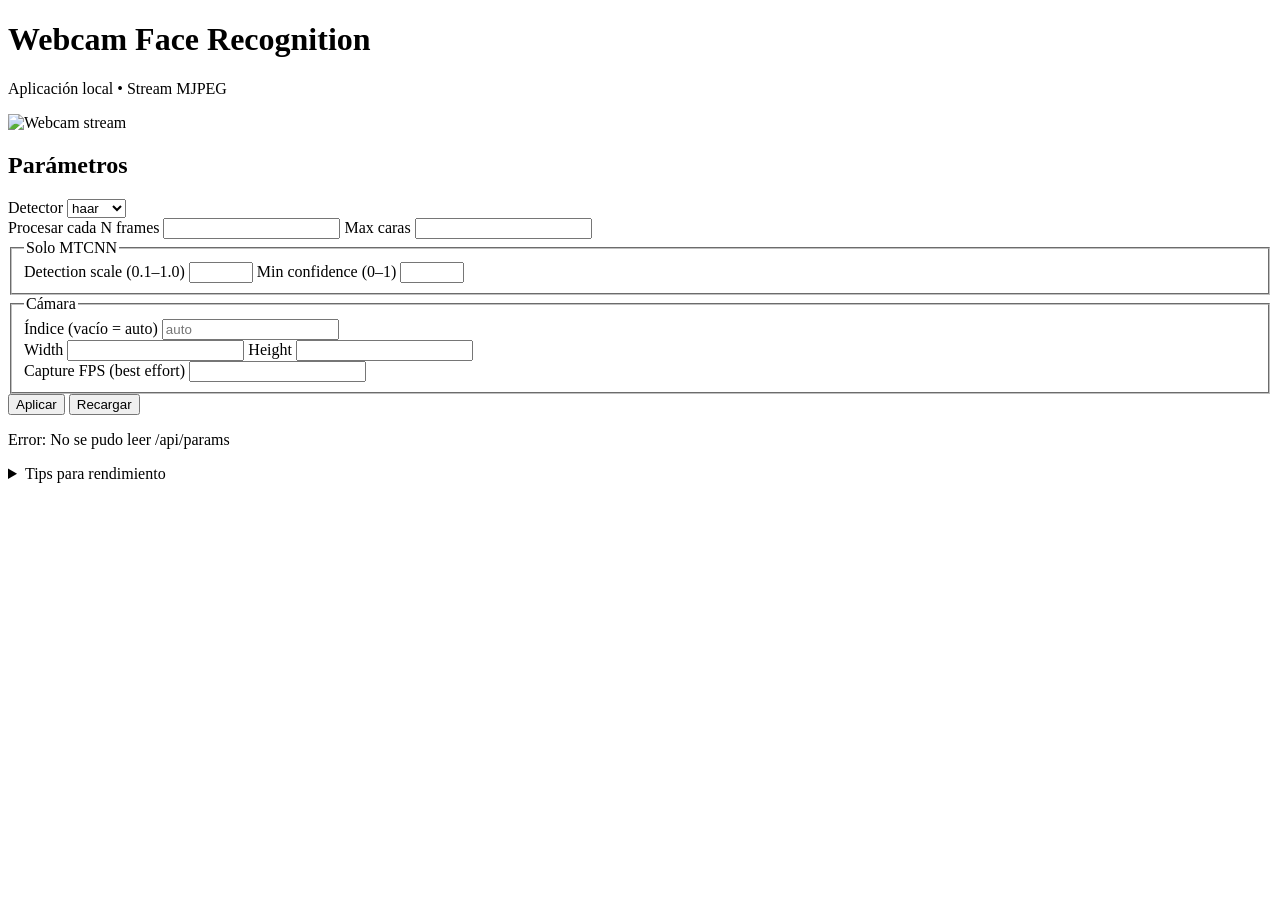
==== app/index.html @ d51129e0 "Web app working locally, model needs optmization" ====
<!doctype html>
<html lang="es">
  <head>
    <meta charset="utf-8" />
    <meta name="viewport" content="width=device-width, initial-scale=1" />
    <title>Webcam Face Recognition (Local)</title>
    <link rel="stylesheet" href="/style.css" />
  </head>
  <body>
    <header class="header">
      <div>
        <h1>Webcam Face Recognition</h1>
        <p class="sub">Aplicación local • Stream MJPEG</p>
      </div>
    </header>

    <main class="layout">
      <section class="video">
        <img id="stream" src="/video" alt="Webcam stream" />
      </section>

      <section class="panel">
        <h2>Parámetros</h2>
        <form id="paramsForm" autocomplete="off">
          <label class="field">
            <span class="label">Detector</span>
            <select id="face_detector" name="face_detector">
              <option value="haar">haar</option>
              <option value="mtcnn">mtcnn</option>
            </select>
          </label>

          <div class="grid2">
            <label class="field">
              <span class="label">Procesar cada N frames</span>
              <input id="process_every_n_frames" name="process_every_n_frames" type="number" min="1" step="1" />
            </label>

            <label class="field">
              <span class="label">Max caras</span>
              <input id="max_faces" name="max_faces" type="number" min="0" step="1" />
            </label>
          </div>

          <fieldset id="mtcnnOnly" class="fieldset">
            <legend>Solo MTCNN</legend>

            <div class="grid2">
              <label class="field">
                <span class="label">Detection scale (0.1–1.0)</span>
                <input id="detection_scale" name="detection_scale" type="number" min="0.1" max="1" step="0.05" />
              </label>

              <label class="field">
                <span class="label">Min confidence (0–1)</span>
                <input id="min_face_confidence" name="min_face_confidence" type="number" min="0" max="1" step="0.01" />
              </label>
            </div>
          </fieldset>

          <fieldset class="fieldset">
            <legend>Cámara</legend>

            <label class="field">
              <span class="label">Índice (vacío = auto)</span>
              <input id="camera_index" name="camera_index" type="text" inputmode="numeric" placeholder="auto" />
            </label>

            <div class="grid2">
              <label class="field">
                <span class="label">Width</span>
                <input id="frame_width" name="frame_width" type="number" min="160" step="1" />
              </label>

              <label class="field">
                <span class="label">Height</span>
                <input id="frame_height" name="frame_height" type="number" min="120" step="1" />
              </label>
            </div>

            <label class="field">
              <span class="label">Capture FPS (best effort)</span>
              <input id="capture_fps" name="capture_fps" type="number" min="1" step="1" />
            </label>
          </fieldset>

          <div class="actions">
            <button type="submit">Aplicar</button>
            <button id="reloadBtn" type="button">Recargar</button>
          </div>

          <p id="status" class="status" role="status"></p>
        </form>

        <details class="help">
          <summary>Tips para rendimiento</summary>
          <div class="helpBody">
            <p><b>MTCNN</b>: prueba N=3..5, scale=0.5 y max_faces=1.</p>
            <p><b>Haar</b>: prueba N=2..3 y max_faces=1.</p>
          </div>
        </details>
      </section>
    </main>

    <script>
      const els = {
        form: document.getElementById('paramsForm'),
        status: document.getElementById('status'),
        reloadBtn: document.getElementById('reloadBtn'),
        face_detector: document.getElementById('face_detector'),
        process_every_n_frames: document.getElementById('process_every_n_frames'),
        max_faces: document.getElementById('max_faces'),
        detection_scale: document.getElementById('detection_scale'),
        min_face_confidence: document.getElementById('min_face_confidence'),
        camera_index: document.getElementById('camera_index'),
        frame_width: document.getElementById('frame_width'),
        frame_height: document.getElementById('frame_height'),
        capture_fps: document.getElementById('capture_fps'),
        mtcnnOnly: document.getElementById('mtcnnOnly'),
      };

      function setStatus(msg, isError = false) {
        els.status.textContent = msg;
        els.status.dataset.kind = isError ? 'error' : 'ok';
      }

      function updateMtcnnVisibility() {
        const backend = els.face_detector.value;
        els.mtcnnOnly.style.display = backend === 'mtcnn' ? 'block' : 'none';
      }

      function setFormValues(p) {
        els.face_detector.value = p.face_detector;
        els.process_every_n_frames.value = p.process_every_n_frames;
        els.max_faces.value = p.max_faces;
        els.detection_scale.value = p.detection_scale;
        els.min_face_confidence.value = p.min_face_confidence;
        els.camera_index.value = (p.camera_index === null || p.camera_index === undefined) ? '' : String(p.camera_index);
        els.frame_width.value = p.frame_width;
        els.frame_height.value = p.frame_height;
        els.capture_fps.value = p.capture_fps;
        updateMtcnnVisibility();
      }

      function readFormValues() {
        return {
          face_detector: els.face_detector.value,
          process_every_n_frames: Number(els.process_every_n_frames.value),
          max_faces: Number(els.max_faces.value),
          detection_scale: Number(els.detection_scale.value),
          min_face_confidence: Number(els.min_face_confidence.value),
          camera_index: els.camera_index.value.trim(),
          frame_width: Number(els.frame_width.value),
          frame_height: Number(els.frame_height.value),
          capture_fps: Number(els.capture_fps.value),
        };
      }

      async function fetchParams() {
        const res = await fetch('/api/params', { cache: 'no-store' });
        if (!res.ok) throw new Error('No se pudo leer /api/params');
        return await res.json();
      }

      async function applyParams(payload) {
        const res = await fetch('/api/params', {
          method: 'POST',
          headers: { 'Content-Type': 'application/json' },
          body: JSON.stringify(payload),
        });
        if (!res.ok) {
          const text = await res.text();
          throw new Error(text || 'Error al aplicar parámetros');
        }
        return await res.json();
      }

      document.addEventListener('DOMContentLoaded', async () => {
        els.face_detector.addEventListener('change', updateMtcnnVisibility);

        els.reloadBtn.addEventListener('click', async () => {
          try {
            setStatus('Recargando...');
            const p = await fetchParams();
            setFormValues(p);
            setStatus('Listo');
          } catch (e) {
            setStatus(String(e), true);
          }
        });

        els.form.addEventListener('submit', async (ev) => {
          ev.preventDefault();
          try {
            setStatus('Aplicando...');
            const payload = readFormValues();
            const p = await applyParams(payload);
            setFormValues(p);
            setStatus('Aplicado');
          } catch (e) {
            setStatus(String(e), true);
          }
        });

        try {
          const p = await fetchParams();
          setFormValues(p);
          setStatus('Listo');
        } catch (e) {
          setStatus(String(e), true);
        }
      });
    </script>
  </body>
</html>
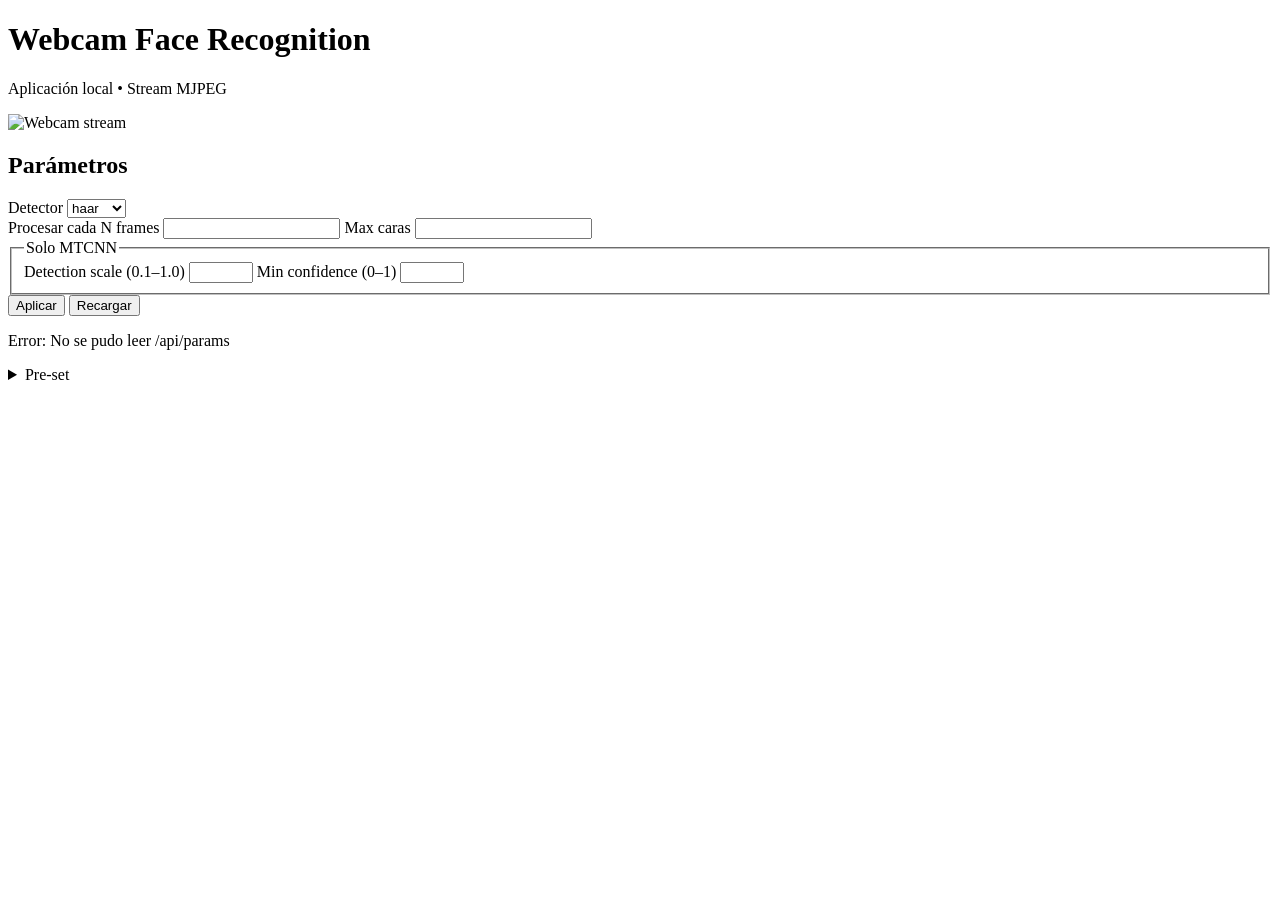
==== commit 063a29b1: "Optimized verrsion, uncompatibility with cudnn versions" ====
--- a/app/index.html
+++ b/app/index.html
@@ -58,32 +58,6 @@
             </div>
           </fieldset>
 
-          <fieldset class="fieldset">
-            <legend>Cámara</legend>
-
-            <label class="field">
-              <span class="label">Índice (vacío = auto)</span>
-              <input id="camera_index" name="camera_index" type="text" inputmode="numeric" placeholder="auto" />
-            </label>
-
-            <div class="grid2">
-              <label class="field">
-                <span class="label">Width</span>
-                <input id="frame_width" name="frame_width" type="number" min="160" step="1" />
-              </label>
-
-              <label class="field">
-                <span class="label">Height</span>
-                <input id="frame_height" name="frame_height" type="number" min="120" step="1" />
-              </label>
-            </div>
-
-            <label class="field">
-              <span class="label">Capture FPS (best effort)</span>
-              <input id="capture_fps" name="capture_fps" type="number" min="1" step="1" />
-            </label>
-          </fieldset>
-
           <div class="actions">
             <button type="submit">Aplicar</button>
             <button id="reloadBtn" type="button">Recargar</button>
@@ -93,7 +67,7 @@
         </form>
 
         <details class="help">
-          <summary>Tips para rendimiento</summary>
+          <summary>Pre-set</summary>
           <div class="helpBody">
             <p><b>MTCNN</b>: prueba N=3..5, scale=0.5 y max_faces=1.</p>
             <p><b>Haar</b>: prueba N=2..3 y max_faces=1.</p>
@@ -112,10 +86,6 @@
         max_faces: document.getElementById('max_faces'),
         detection_scale: document.getElementById('detection_scale'),
         min_face_confidence: document.getElementById('min_face_confidence'),
-        camera_index: document.getElementById('camera_index'),
-        frame_width: document.getElementById('frame_width'),
-        frame_height: document.getElementById('frame_height'),
-        capture_fps: document.getElementById('capture_fps'),
         mtcnnOnly: document.getElementById('mtcnnOnly'),
       };
 
@@ -135,10 +105,6 @@
         els.max_faces.value = p.max_faces;
         els.detection_scale.value = p.detection_scale;
         els.min_face_confidence.value = p.min_face_confidence;
-        els.camera_index.value = (p.camera_index === null || p.camera_index === undefined) ? '' : String(p.camera_index);
-        els.frame_width.value = p.frame_width;
-        els.frame_height.value = p.frame_height;
-        els.capture_fps.value = p.capture_fps;
         updateMtcnnVisibility();
       }
 
@@ -148,11 +114,7 @@
           process_every_n_frames: Number(els.process_every_n_frames.value),
           max_faces: Number(els.max_faces.value),
           detection_scale: Number(els.detection_scale.value),
-          min_face_confidence: Number(els.min_face_confidence.value),
-          camera_index: els.camera_index.value.trim(),
-          frame_width: Number(els.frame_width.value),
-          frame_height: Number(els.frame_height.value),
-          capture_fps: Number(els.capture_fps.value),
+          min_face_confidence: Number(els.min_face_confidence.value)
         };
       }
 
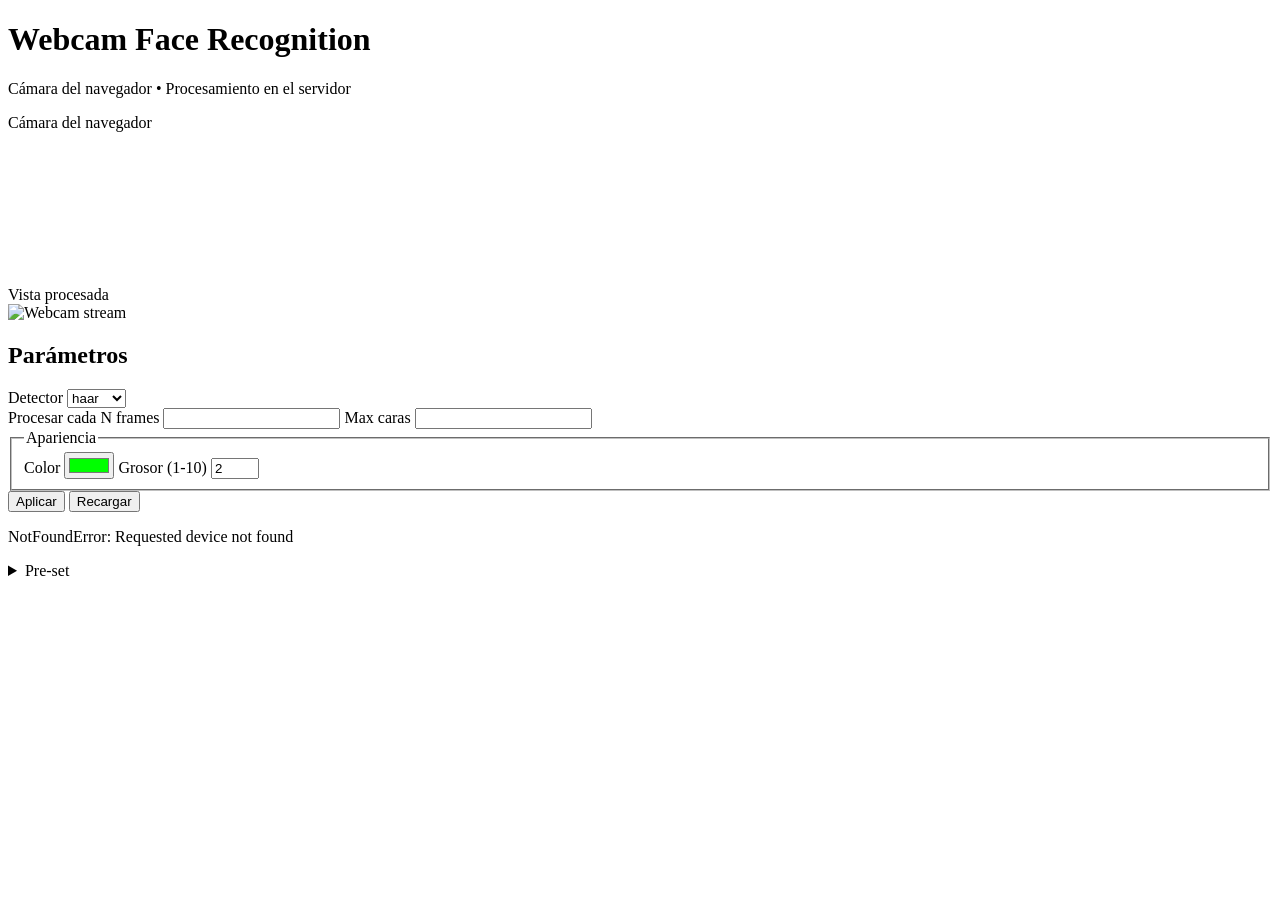
==== commit a9dd41b8: "App working perfeclty" ====
--- a/app/index.html
+++ b/app/index.html
@@ -3,20 +3,30 @@
   <head>
     <meta charset="utf-8" />
     <meta name="viewport" content="width=device-width, initial-scale=1" />
-    <title>Webcam Face Recognition (Local)</title>
+    <title>Webcam Face Recognition</title>
     <link rel="stylesheet" href="/style.css" />
   </head>
   <body>
     <header class="header">
       <div>
         <h1>Webcam Face Recognition</h1>
-        <p class="sub">Aplicación local • Stream MJPEG</p>
+        <p class="sub">Cámara del navegador • Procesamiento en el servidor</p>
       </div>
     </header>
 
     <main class="layout">
       <section class="video">
-        <img id="stream" src="/video" alt="Webcam stream" />
+        <div class="streamGrid">
+          <article class="streamCard">
+            <div class="streamLabel">Cámara del navegador</div>
+            <video id="cameraPreview" autoplay playsinline muted></video>
+          </article>
+
+          <article class="streamCard">
+            <div class="streamLabel">Vista procesada</div>
+            <img id="stream" src="/video" alt="Webcam stream" />
+          </article>
+        </div>
       </section>
 
       <section class="panel">
@@ -42,18 +52,18 @@
             </label>
           </div>
 
-          <fieldset id="mtcnnOnly" class="fieldset">
-            <legend>Solo MTCNN</legend>
+          <fieldset class="fieldset">
+            <legend>Apariencia</legend>
 
             <div class="grid2">
               <label class="field">
-                <span class="label">Detection scale (0.1–1.0)</span>
-                <input id="detection_scale" name="detection_scale" type="number" min="0.1" max="1" step="0.05" />
+                <span class="label">Color</span>
+                <input id="draw_color" name="draw_color" type="color" value="#00FF00" />
               </label>
 
               <label class="field">
-                <span class="label">Min confidence (0–1)</span>
-                <input id="min_face_confidence" name="min_face_confidence" type="number" min="0" max="1" step="0.01" />
+                <span class="label">Grosor (1-10)</span>
+                <input id="draw_thickness" name="draw_thickness" type="number" min="1" max="10" step="1" value="2" />
               </label>
             </div>
           </fieldset>
@@ -69,8 +79,8 @@
         <details class="help">
           <summary>Pre-set</summary>
           <div class="helpBody">
-            <p><b>MTCNN</b>: prueba N=3..5, scale=0.5 y max_faces=1.</p>
-            <p><b>Haar</b>: prueba N=2..3 y max_faces=1.</p>
+            <p><b>MTCNN</b>: Red neuronal muy precisa pero lenta.</p>
+            <p><b>Haar</b>: Algoritmo clásico, muy rápido pero menos preciso.</p>
           </div>
         </details>
       </section>
@@ -81,13 +91,19 @@
         form: document.getElementById('paramsForm'),
         status: document.getElementById('status'),
         reloadBtn: document.getElementById('reloadBtn'),
+        cameraPreview: document.getElementById('cameraPreview'),
         face_detector: document.getElementById('face_detector'),
         process_every_n_frames: document.getElementById('process_every_n_frames'),
         max_faces: document.getElementById('max_faces'),
-        detection_scale: document.getElementById('detection_scale'),
-        min_face_confidence: document.getElementById('min_face_confidence'),
-        mtcnnOnly: document.getElementById('mtcnnOnly'),
+        draw_color: document.getElementById('draw_color'),
+        draw_thickness: document.getElementById('draw_thickness'),
       };
+
+      const captureCanvas = document.createElement('canvas');
+      const captureContext = captureCanvas.getContext('2d', { willReadFrequently: false });
+      let cameraStream = null;
+      let captureTimer = null;
+      let sendingFrame = false;
 
       function setStatus(msg, isError = false) {
         els.status.textContent = msg;
@@ -95,17 +111,15 @@
       }
 
       function updateMtcnnVisibility() {
-        const backend = els.face_detector.value;
-        els.mtcnnOnly.style.display = backend === 'mtcnn' ? 'block' : 'none';
+        // No longer needed
       }
 
       function setFormValues(p) {
         els.face_detector.value = p.face_detector;
         els.process_every_n_frames.value = p.process_every_n_frames;
         els.max_faces.value = p.max_faces;
-        els.detection_scale.value = p.detection_scale;
-        els.min_face_confidence.value = p.min_face_confidence;
-        updateMtcnnVisibility();
+        if(p.draw_color) els.draw_color.value = p.draw_color;
+        if(p.draw_thickness) els.draw_thickness.value = p.draw_thickness;
       }
 
       function readFormValues() {
@@ -113,8 +127,8 @@
           face_detector: els.face_detector.value,
           process_every_n_frames: Number(els.process_every_n_frames.value),
           max_faces: Number(els.max_faces.value),
-          detection_scale: Number(els.detection_scale.value),
-          min_face_confidence: Number(els.min_face_confidence.value)
+          draw_color: els.draw_color.value,
+          draw_thickness: Number(els.draw_thickness.value)
         };
       }
 
@@ -137,9 +151,83 @@
         return await res.json();
       }
 
+      async function sendCurrentFrame() {
+        if (!cameraStream || sendingFrame) return;
+
+        const video = els.cameraPreview;
+        if (!video.videoWidth || !video.videoHeight) return;
+
+        sendingFrame = true;
+        try {
+          captureCanvas.width = video.videoWidth;
+          captureCanvas.height = video.videoHeight;
+          captureContext.drawImage(video, 0, 0, captureCanvas.width, captureCanvas.height);
+
+          const blob = await new Promise((resolve) => captureCanvas.toBlob(resolve, 'image/jpeg', 0.82));
+          if (!blob) return;
+
+          const res = await fetch('/api/frame', {
+            method: 'POST',
+            headers: { 'Content-Type': 'image/jpeg' },
+            body: blob,
+          });
+
+          if (!res.ok) {
+            throw new Error('No se pudo enviar un frame al servidor');
+          }
+        } finally {
+          sendingFrame = false;
+        }
+      }
+
+      async function startCamera() {
+        if (!navigator.mediaDevices || !navigator.mediaDevices.getUserMedia) {
+          setStatus('El navegador no soporta acceso a cámara', true);
+          return;
+        }
+
+        try {
+          cameraStream = await navigator.mediaDevices.getUserMedia({
+            video: {
+              facingMode: 'user',
+              width: { ideal: 640 },
+              height: { ideal: 480 },
+            },
+            audio: false,
+          });
+
+          els.cameraPreview.srcObject = cameraStream;
+          await els.cameraPreview.play();
+
+          if (captureTimer) {
+            clearInterval(captureTimer);
+          }
+
+          captureTimer = setInterval(() => {
+            sendCurrentFrame().catch((error) => {
+              setStatus(String(error), true);
+            });
+          }, 180);
+
+          setStatus('Cámara del navegador activa');
+        } catch (error) {
+          setStatus(String(error), true);
+        }
+      }
+
+      function stopCamera() {
+        if (captureTimer) {
+          clearInterval(captureTimer);
+          captureTimer = null;
+        }
+
+        if (cameraStream) {
+          cameraStream.getTracks().forEach((track) => track.stop());
+          cameraStream = null;
+        }
+      }
+
       document.addEventListener('DOMContentLoaded', async () => {
-        els.face_detector.addEventListener('change', updateMtcnnVisibility);
-
         els.reloadBtn.addEventListener('click', async () => {
           try {
             setStatus('Recargando...');
@@ -171,7 +259,11 @@
         } catch (e) {
           setStatus(String(e), true);
         }
+
+        startCamera();
       });
+
+      window.addEventListener('beforeunload', stopCamera);
     </script>
   </body>
 </html>
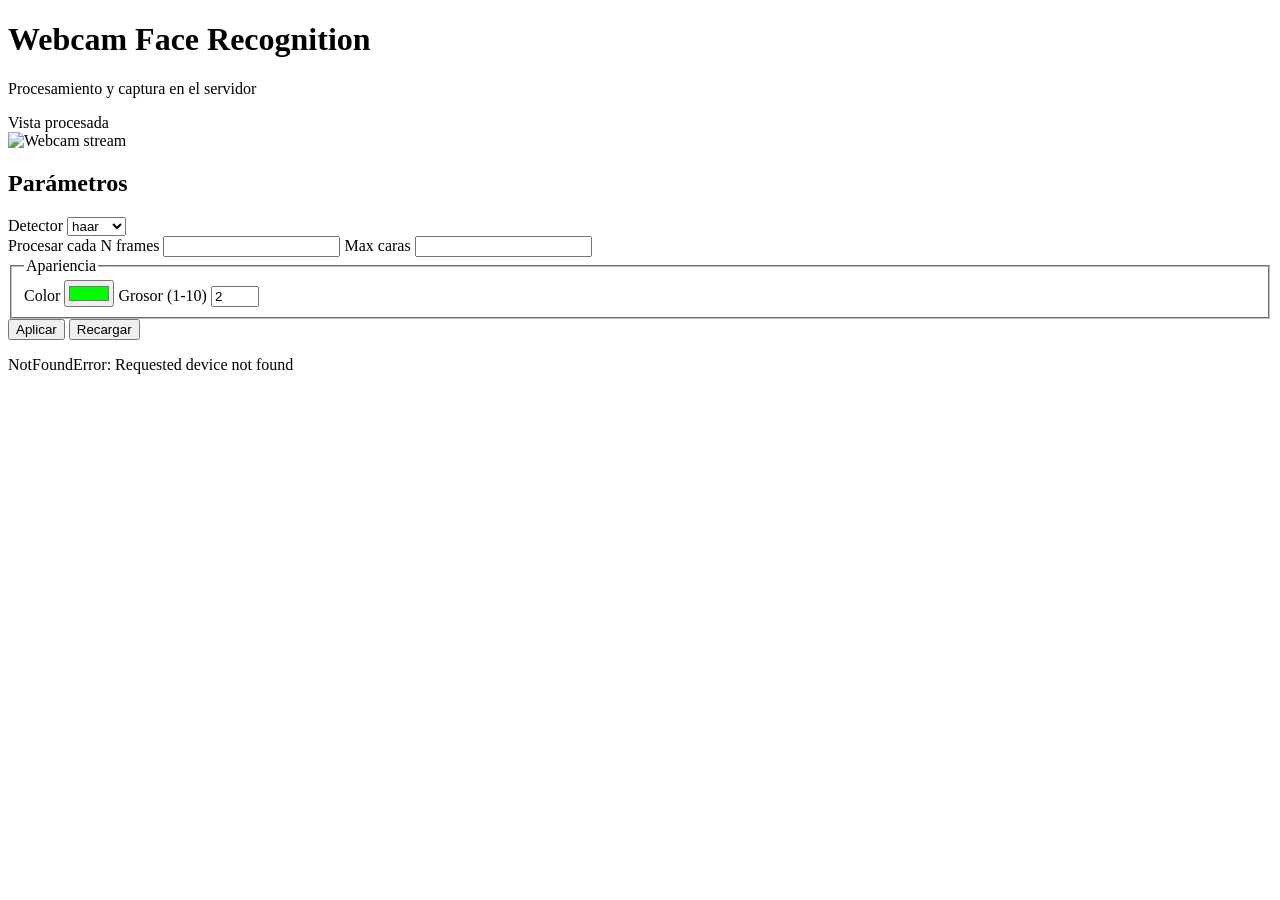
==== commit 7a8d01d3: "web app working with webcam in browser" ====
--- a/app/index.html
+++ b/app/index.html
@@ -7,24 +7,23 @@
     <link rel="stylesheet" href="/style.css" />
   </head>
   <body>
-    <header class="header">
+      <header class="header">
       <div>
         <h1>Webcam Face Recognition</h1>
-        <p class="sub">Cámara del navegador • Procesamiento en el servidor</p>
+        <p class="sub">Procesamiento y captura en el servidor</p>
       </div>
     </header>
 
     <main class="layout">
       <section class="video">
-        <div class="streamGrid">
-          <article class="streamCard">
-            <div class="streamLabel">Cámara del navegador</div>
+        <div class="streamGrid singleStream">
+          <article class="streamCard" style="display: none;">
+            <div class="streamLabel">Cámara del navegador (Oculta)</div>
             <video id="cameraPreview" autoplay playsinline muted></video>
           </article>
-
           <article class="streamCard">
             <div class="streamLabel">Vista procesada</div>
-            <img id="stream" src="/video" alt="Webcam stream" />
+            <img id="stream" src="/video" alt="Webcam stream" style="width: 100%; height: auto;" />
           </article>
         </div>
       </section>
@@ -76,13 +75,13 @@
           <p id="status" class="status" role="status"></p>
         </form>
 
-        <details class="help">
+        <!-- <details class="help">
           <summary>Pre-set</summary>
           <div class="helpBody">
             <p><b>MTCNN</b>: Red neuronal muy precisa pero lenta.</p>
             <p><b>Haar</b>: Algoritmo clásico, muy rápido pero menos preciso.</p>
           </div>
-        </details>
+        </details> -->
       </section>
     </main>
 
@@ -155,6 +154,7 @@
         if (!cameraStream || sendingFrame) return;
 
         const video = els.cameraPreview;
+        // Only proceed if video is ready
         if (!video.videoWidth || !video.videoHeight) return;
 
         sendingFrame = true;
@@ -192,6 +192,7 @@
               facingMode: 'user',
               width: { ideal: 640 },
               height: { ideal: 480 },
+              frameRate: { ideal: 30 }
             },
             audio: false,
           });
@@ -203,11 +204,12 @@
             clearInterval(captureTimer);
           }
 
+          // Send to server periodically (~30 fps)
           captureTimer = setInterval(() => {
             sendCurrentFrame().catch((error) => {
               setStatus(String(error), true);
             });
-          }, 180);
+          }, 33);
 
           setStatus('Cámara del navegador activa');
         } catch (error) {
